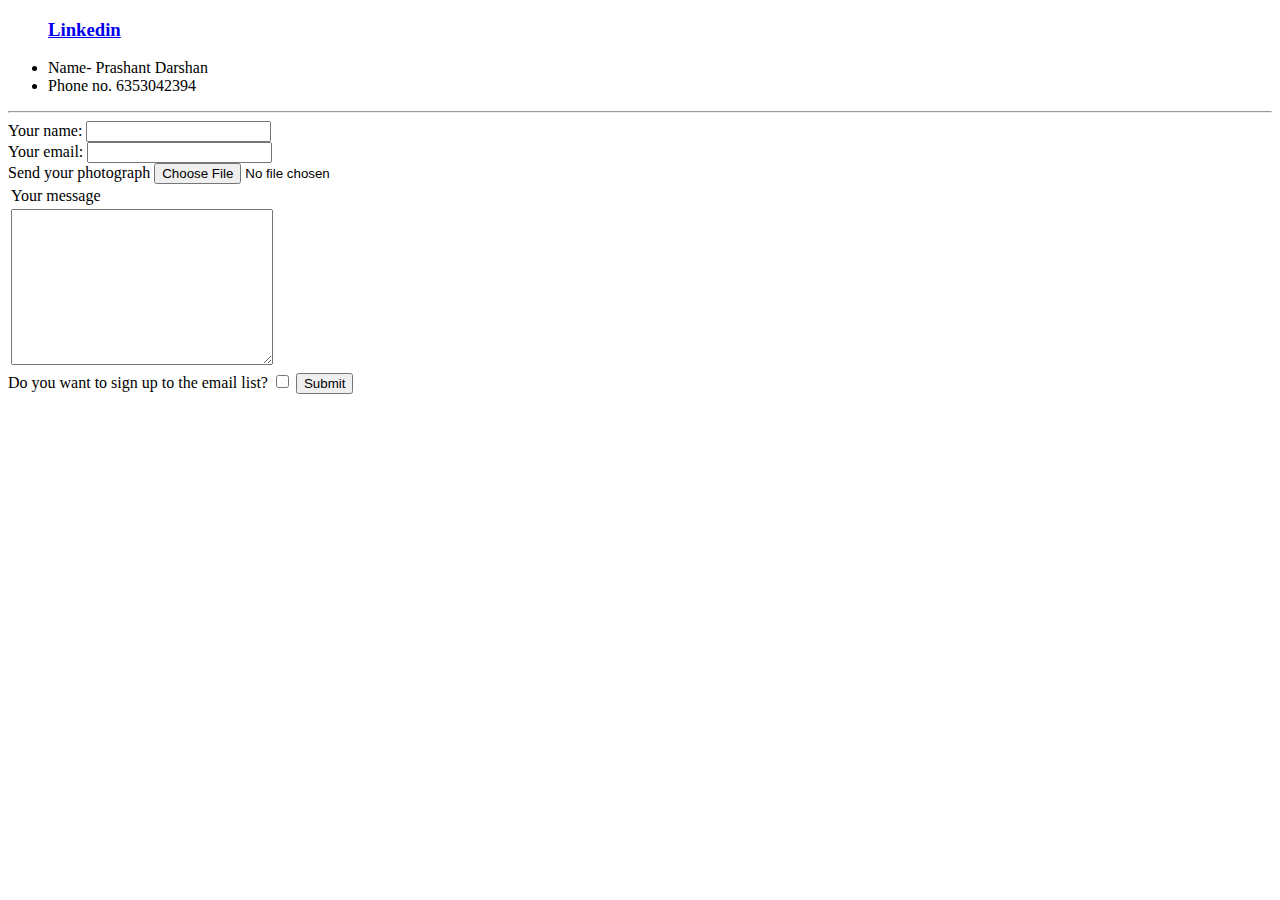
==== Contact Me.html @ 243c040b "Add files via upload" ====
<!DOCTYPE html>
<html lang="en">
<head>
    <meta charset="UTF-8">
    <meta http-equiv="X-UA-Compatible" content="IE=edge">
    <meta name="viewport" content="width=device-width, initial-scale=1.0">
    <title>Contact Me</title>
</head>
<body>
    <h3><ol><a href="https://www.linkedin.com/in/prashant-darshan-022a30216/">Linkedin</a>
       

    
    </ol></h3>
    <ul><li>Name- Prashant Darshan</li>
    <li>Phone no. 6353042394</li></ul>
    <hr>
    <form class="" action="mailto:prashantdarshan815@gmail.com" method="post" enctype="text/plain" enctype="application/x-www-form-urlencoded">
        
        <li><label>Your name:</label>
        <input type="text" name="Name" value=""></li>
        <li><label>Your email:</label> 
        <input type="email" name="Email" value=""></li>
        <li><label> Send your photograph </label>
        <input type="file" name="" value=""></li>
 <table><tr><td><li><label>Your message</label></li></td></tr>
    <tr><td><textarea name="Message" rows="10" cols="30"></textarea></td></tr>
</table>

       <li><label>Do you want to sign up to the email list?</label>
        <input type="checkbox" name= "" value="">
        <input type="submit" name=""></li>
    </ul>  
    </form>

</body>
</html>
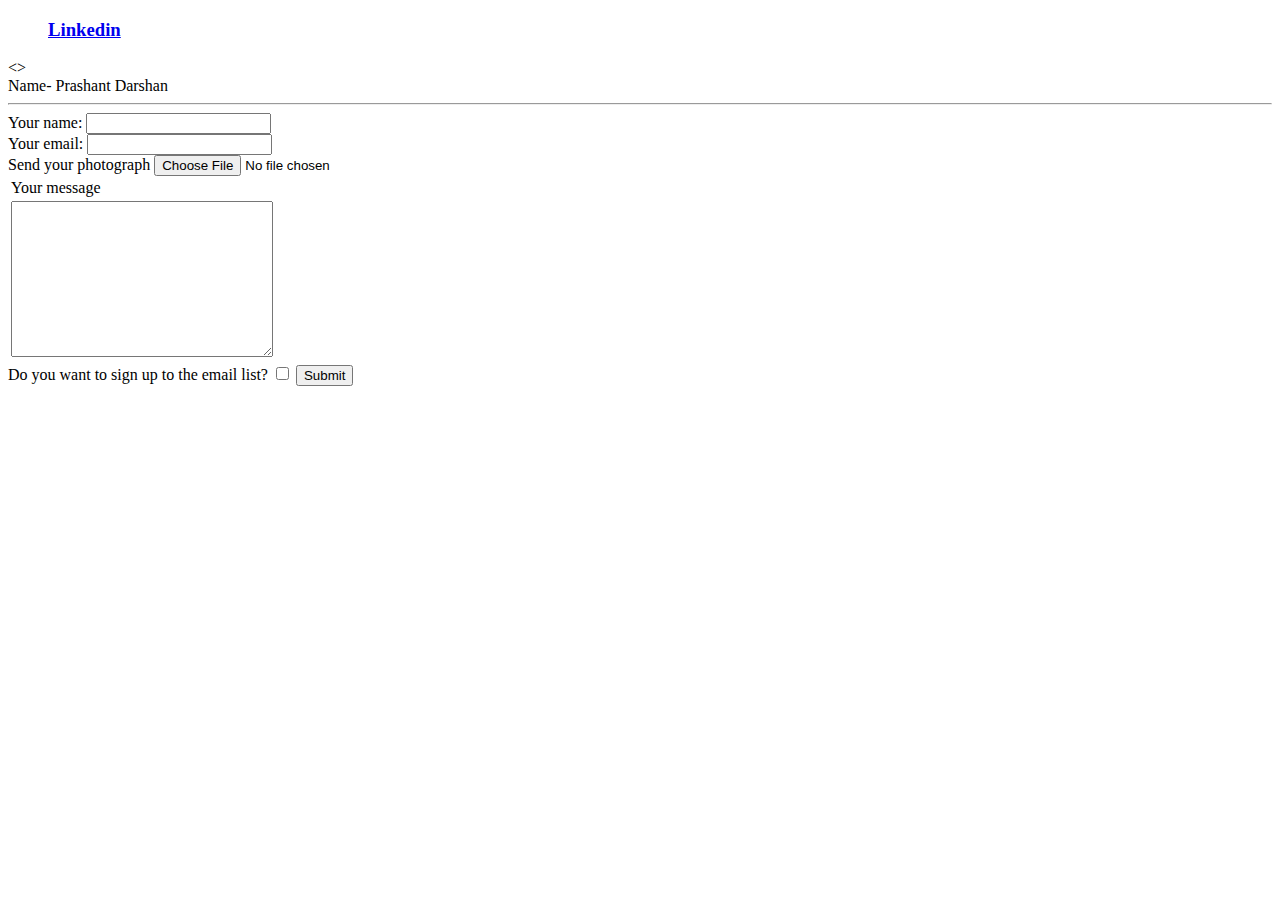
==== commit a8e40286: "Add files via upload" ====
--- a/Contact Me.html
+++ b/Contact Me.html
@@ -12,10 +12,9 @@
 
     
     </ol></h3>
-    <ul><li>Name- Prashant Darshan</li>
-    <li>Phone no. 6353042394</li></ul>
-    <hr>
-    <form class="" action="mailto:prashantdarshan815@gmail.com" method="post" enctype="text/plain" enctype="application/x-www-form-urlencoded">
+    <><li>Name- Prashant Darshan</li>
+        <hr>
+    <form class="" action="index.html" method="post" enctype="text/plain" enctype="application/x-www-form-urlencoded">
         
         <li><label>Your name:</label>
         <input type="text" name="Name" value=""></li>
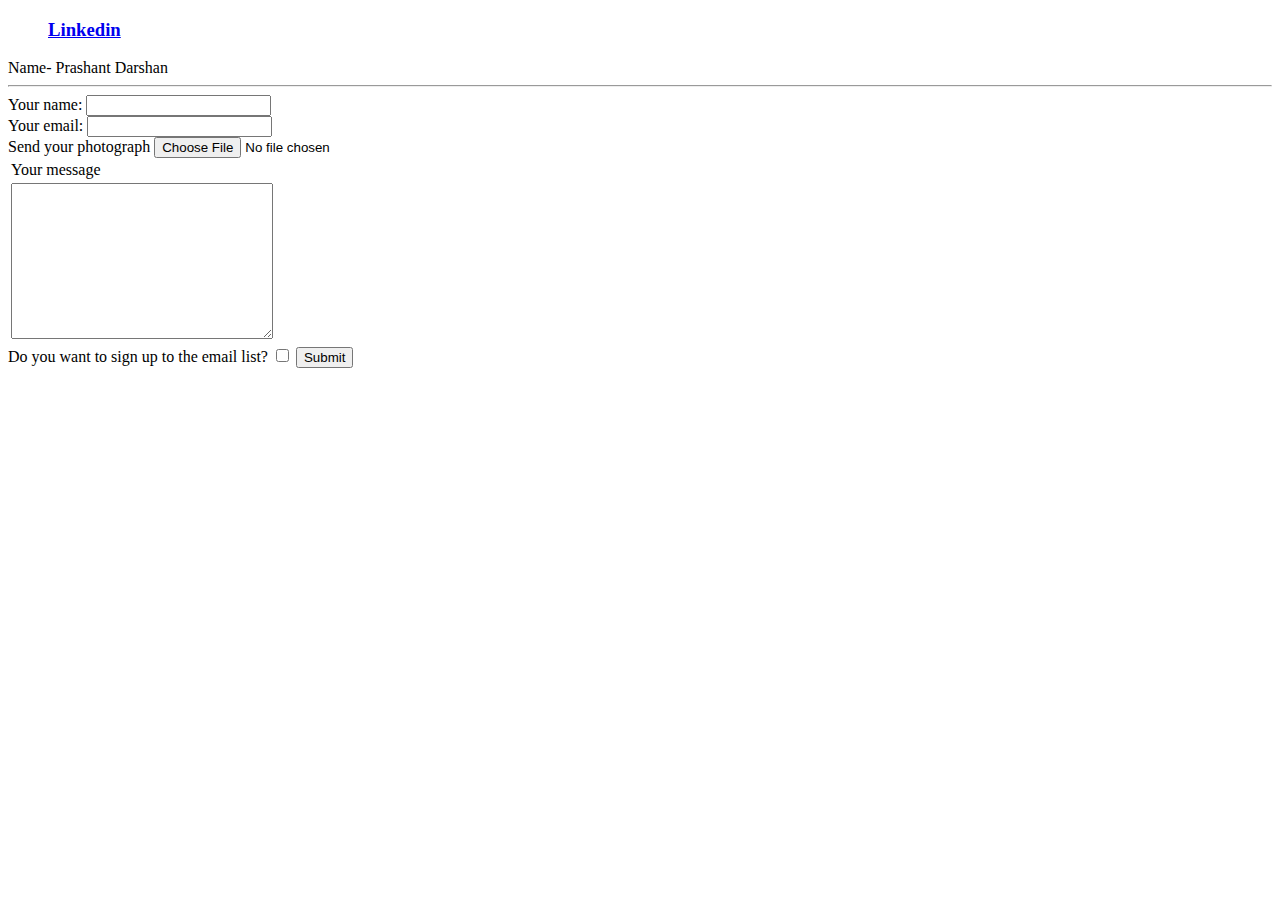
==== commit 528c5394: "Update Contact Me.html" ====
--- a/Contact Me.html
+++ b/Contact Me.html
@@ -12,7 +12,7 @@
 
     
     </ol></h3>
-    <><li>Name- Prashant Darshan</li>
+    <li>Name- Prashant Darshan</li>
         <hr>
     <form class="" action="index.html" method="post" enctype="text/plain" enctype="application/x-www-form-urlencoded">
         
@@ -33,4 +33,4 @@
     </form>
 
 </body>
-</html>+</html>
